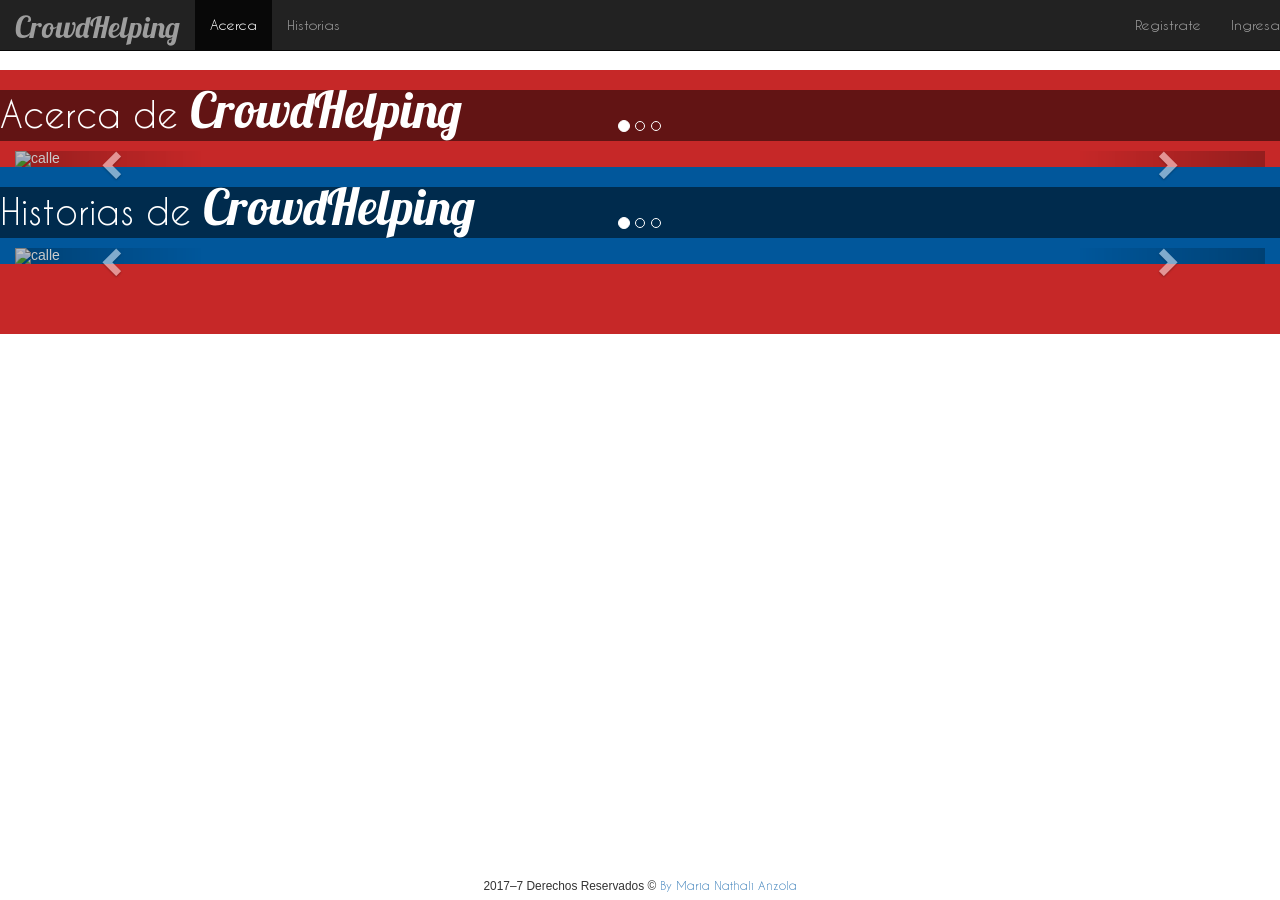
==== index.html @ 2af8190a "Landing Page e inicio de sesion" ====
<!DOCTYPE html> 
<html> 
 <head>
  <meta charset="utf-8"/> 
   <meta name="description" content="Pagina principal de red social para organizaciones sin fines de lucro"/>
 <meta name="keywords" content="redes, solidaridad, origanizaciones, social, donaciones"/>
 <title> CrowdHelping </title> 
  
 
  <link rel="stylesheet" href="css/estilos.css" />
<link rel="stylesheet" href="https://maxcdn.bootstrapcdn.com/bootstrap/3.3.7/css/bootstrap.min.css">


</head>

 <body>
  <div id="cuerpo">
  <div class ="principal">


<header>
  <div class="container">
  <nav class="navbar navbar-inverse navbar-fixed-top" role="navigation">
      <!-- El logotipo y el icono que despliega el menú se agrupan
       para mostrarlos mejor en los dispositivos móviles -->
      <div class="navbar-header">
        <button type="button" class="navbar-toggle" data-toggle="collapse" data-target=".navbar-ex1-collapse">
         <span class="sr-only">Desplegar navegación</span>
         <span class="icon-bar"></span>
         <span class="icon-bar"></span>
         <span class="icon-bar"></span>
        </button>
        <a class="navbar-brand" id="logoBarra" href="index.html">CrowdHelping</a>
      </div>

<!-- Agrupar los enlaces de navegación, los formularios y cualquier
       otro elemento que se pueda ocultar al minimizar la barra -->
   <div class="collapse navbar-collapse navbar-ex1-collapse">
   <ul class="nav navbar-nav">
    <li class="active"><a href="#acerca">Acerca</a></li>
    <li><a href="#historia">Historias</a></li>   
   </ul>

     <ul class="nav navbar-nav navbar-right">
      <li><a data-toggle="modal" data-target="#registra">Registrate</a></li>
      <li><a data-toggle="modal" data-target="#ingresa">Ingresa</a></li>
     </ul>
  </nav>
 </div>
</header>


  <section id="acerca" class="row">
   <div class="container-fluid">
   <div id="seccion-acerca">
     <h1>Acerca de <strong>CrowdHelping</strong></h1>
   </div>
   </div>
       

      <div class="container-fluid">
      <div class="col-xs-12">

        <div id="myCarousel" class="carousel slide" data-ride="carousel">
        <!-- Indicators -->
         <ol class="carousel-indicators">
           <li data-target="#myCarousel" data-slide-to="0" class="active"></li>
           <li data-target="#myCarousel" data-slide-to="1"></li>
           <li data-target="#myCarousel" data-slide-to="2"></li>
         </ol>

    <!-- Wrapper for slides -->
    <div class="carousel-inner">

      <div class="item active">
        <img src="https://www.eroski.es/wp-content/uploads/2015/11/ImagenCuadricula3_Salud.jpg" alt="calle" style="width:100%;">
        <div class="carousel-caption">
          <h3> <strong>CrowdHelping</strong></h3>
          <p>Es la plataforma de Crowdfunding o financiamiento colectivo, enfocada en propulsar proyectos de impacto social latinos y promover la generosidad en el continente Americano.</p>
        </div>
      </div>

      <div class="item">
        <img src="https://www.eroski.es/wp-content/uploads/2015/11/AppCamino_grande.jpg" alt="intercambios" style="width:100%;">
        <div class="carousel-caption">
          <h3>A traves de <strong>CrowdHelping</strong> </h3>
           <ul>
             <li>Las organizaciones sin fines de lucro recaudan fondos y le dan visibilidad a sus proyectos</li>
             <li>Las personas pueden donar a proyectos y causas que les apasiona</li>
             <li>Las fundaciones y corporaciones se pueden unir para demostrar su apoyo y multiplicar su impacto en las comunidades</li>
           </ul>
        </div>
      </div>
    
      <div class="item">
        <img src="https://ninosglobaltech.com/wp-content/uploads/2016/08/ninos-banner-1400-x-700-1.jpg" alt="camino" style="width:100%;">
        <div class="carousel-caption">
          <h3>Únete a <strong>CrowdHelping</strong></h3>
          <p>A diferencia de otras plataformas, CrowdHelping brinda el apoyo y los incentivos necesarios para que las organizaciones que participen logren llegar a su meta de recaudación</p>
          <div class="btn-group btn-group-lg">
           <button type="button" class="btn btn-default" data-toggle="modal" data-target="#ingresa">Ingresa</button>
          </div>
          <div class="btn-group btn-group-lg">
           <button type="button" class="btn btn-default" data-toggle="modal" data-target="#registra">Registrate</button>
         </div>
        </div>        
      </div>
  
    </div>

    <!-- Left and right controls -->
    <a class="left carousel-control" href="#myCarousel" data-slide="prev">
      <span class="glyphicon glyphicon-chevron-left"></span>
      <span class="sr-only">Previous</span>
    </a>
    <a class="right carousel-control" href="#myCarousel" data-slide="next">
      <span class="glyphicon glyphicon-chevron-right"></span>
      <span class="sr-only">Next</span>
    </a>
  </div>
  </div>
</div>
      

   </section>

   

   
  <section id="historia" class="row">
  

   <div class="container-fluid">
   <div id="seccion-acerca">
     <h1>Historias de <strong>CrowdHelping</strong></h1>
   </div>
   </div>
       

      <div class="container-fluid">
      
        <div class="col-xs-12">

        <div id="myCarousel" class="carousel slide" data-ride="carousel">
        <!-- Indicators -->
         <ol class="carousel-indicators">
           <li data-target="#myCarousel" data-slide-to="0" class="active"></li>
           <li data-target="#myCarousel" data-slide-to="1"></li>
           <li data-target="#myCarousel" data-slide-to="2"></li>
         </ol>

    <!-- Wrapper for slides -->
    <div class="carousel-inner">

      <div class="item active">
        <img src="https://www.shock.co/sites/default/files/content_files/2016_09/article/francois.jpg" alt="calle" style="width:100%;">
        <div class="carousel-caption">
          <h3> <strong>PCG</strong></h3>
          <p>El proyecto se logro realizar debido a la gestion para obtener fondos a traves de Crowdhelping.</p>
        </div>
      </div>

      <div class="item">
        <img src="https://ninosglobaltech.com/wp-content/uploads/2016/08/ninos-banner-1400-x-700-01.jpg" alt="intercambios" style="width:100%;">
        <div class="carousel-caption">
          <h3><strong>Global Kids</strong> </h3>
            <p>Conectar con otras fundaciones y corporaciones fue de gran ayuda para el exito del proyecto social con los niños.</p>
        </div>
      </div>
    
      <div class="item">
        <img src="http://www.eluniverso.com/sites/default/files/styles/responsive_breakpoints_theme_eluniversomovil_bigscreen_1x/public/fotos/2016/12/data11217296.jpg" alt="camino" style="width:100%;">
        <div class="carousel-caption">
          <h3><strong>Perritos</strong></h3>
          <p>Como jovenes nos unimos para ayudar a quienes no tienen voz, los perritos, y a traves de CrowdHelping esto fue posible</p>
          <div class="btn-group btn-group-lg">
           <button type="button" class="btn btn-default" data-toggle="modal" data-target="#ingresa">Ingresa</button>
          </div>
          <div class="btn-group btn-group-lg">
           <button type="button" class="btn btn-default" data-toggle="modal" data-target="#registra">Registrate</button>
         </div>
        </div>        
      </div>
  
    </div>

    <!-- Left and right controls -->
    <a class="left carousel-control" href="#myCarousel" data-slide="prev">
      <span class="glyphicon glyphicon-chevron-left"></span>
      <span class="sr-only">Previous</span>
    </a>
    <a class="right carousel-control" href="#myCarousel" data-slide="next">
      <span class="glyphicon glyphicon-chevron-right"></span>
      <span class="sr-only">Next</span>
    </a>
  

</div>
</div>
</div>
 </section>


  
<!-- Modal INGRESA-->
<div id="ingresa" class="modal fade" role="dialog">
  <div class="modal-dialog modal-sm">

    <!-- Modal content-->
    <div class="modal-content">
      <div class="modal-header">
        <button type="button" class="close" data-dismiss="modal">&times;</button>
        <h4 class="modal-title">INGRESA</h4>
      </div>
      <div class="modal-body">
         <form name="login" action="inicio.html">
           <div class="form-group">
           <div class="input-group"> <!--agrupa labels y form controls en la tag form-group para icono input-group-->
           <span class="input-group-addon"><i class="glyphicon glyphicon-user"></i></span>
            <input type="email" class="form-control" id="email" placeholder="correo@ejemplo.com" name=email>
           </div>
           </div>

          <div class="form-group">
          <div class="input-group ">
           <span class="input-group-addon"><i class="glyphicon glyphicon-lock"></i></span>
           <input type="password" class="form-control" id="ctr" placeholder="contraseña" name=ctr>
          </div>
          </div>           
           
         <span>o ingresa a traves de <a>Google</a></span>
          <div class="checkbox">
           <label><input type="checkbox"> Recuerdame</label>
          </div>
          <span>si aun no tienes una cuenta <a data-toggle="modal" data-target="#registra">Registrate AQUI</a><br></span>
          <button type="submit" class="btn btn-default" onclick="entrar()">Entrar</button>
       </form> 
      </div>
      <div class="modal-footer">
        <button type="button" class="btn btn-default" data-dismiss="modal">Cerrar</button>
      </div>
    </div>

  </div>
</div> 

  <!--fin modale-->



  
<!-- Modal REGISTRA-->
<div id="registra" class="modal fade" role="dialog">
  <div class="modal-dialog modal-sm">

    <!-- Modal content-->
    <div class="modal-content">
      <div class="modal-header">
        <button type="button" class="close" data-dismiss="modal">&times;</button>
        <h4 class="modal-title">REGISTRATE</h4>
      </div>
      <div class="modal-body">
         <form>

            <div class="form-group">
           <div class="input-group"> <!--agrupa labels y form controls en la tag form-group para icono input-group-->
           <span class="input-group-addon"><i class="glyphicon glyphicon-user"></i></span>
            <input type="name" class="form-control" id="name" placeholder="nombre">
           </div>
           </div>

           <div class="form-group">
           <div class="input-group"> <!--agrupa labels y form controls en la tag form-group para icono input-group-->
           <span class="input-group-addon"><i class="glyphicon glyphicon-user"></i></span>
            <input type="email" class="form-control" id="email" placeholder="correo@ejemplo.com">
           </div>
           </div>

          <div class="form-group">
          <div class="input-group ">
           <span class="input-group-addon"><i class="glyphicon glyphicon-lock"></i></span>
           <input type="password" class="form-control" id="ctr" placeholder="contraseña">
          </div>
          </div>           
           
          <div class="form-group">
          <div class="input-group ">
           <span class="input-group-addon"><i class="glyphicon glyphicon-lock"></i></span>
           <input type="password" class="form-control" id="ctr-confirm" placeholder="confirma contraseña">
          </div>
          </div>


         <span>o registrate a traves de <a>Google</a><br></span>
          
         
          <button type="submit" class="btn btn-default">Crear cuenta</button>
       </form> 
      </div>
      <div class="modal-footer">
        <button type="button" class="btn btn-default" data-dismiss="modal">Cerrar</button>
      </div>
    </div>

  </div>
</div> 

  <!--fin modale-->



  </div>

  <footer id="pie">
    <small>2017&#8211;7  Derechos Reservados &copy; </small>
    <small><a href="https://github.com/marnathali"> By Maria Nathali Anzola</a></small><br>
  </footer>
 </div>

 <!--JS & JQuery-->
  <script src="https://ajax.googleapis.com/ajax/libs/jquery/3.2.1/jquery.min.js"></script>
  <script src="https://maxcdn.bootstrapcdn.com/bootstrap/3.3.7/js/bootstrap.min.js"></script>
   <script src="js/login.js"></script>
 </body>

</html>
---- css/estilos.css ----
@font-face {
  font-family: "Letra";
  src: url('Lobster_1.3.otf');

font-weight: normal;
font-style: normal;
}

@font-face {
  font-family: "SegundaLetra";
  src: url('CaviarDreams.ttf');

font-weight: normal;
font-style: normal;
}


* {  
margin: 0px;
padding: 0px;
}

header, section, footer, aside, nav, article, figure, figcaption,
hgroup{
display: block;
}

body {
background:#c62828;
padding-top: 70px;
text-align: center;

}

#cuerpo {
background:#c62828;
width: auto;
margin: 0px auto;
text-align: left;
position: relative;
}





#logo a{  
display: inline-block;
float: left;
  }

#pie 
{

clear: both;
text-align: center;
padding: 5px;
position:fixed;
 background:white;
  left:0px;
  bottom:0px;
  height:30px;
  width:100%;

}

.principal{padding-bottom: 70px;}



#logoBarra{font: normal 30px Letra;}



.carousel-caption * strong {
font: normal 50px Letra;

}

h1 strong {font: 50px Letra;
color: white;}


#seccion-acerca{
background: rgba(0, 0, 0, 0.5);
color: white;
font-family:"SegundaLetra";}

.carousel-caption{
font: normal 20px SegundaLetra;
background: rgba(0, 0, 0, 0.5);
}

.modal-content, a, figcaption{font-family: "SegundaLetra";}

#acerca{padding-top: 0px;
background:#c62828;
color:#fff;
}

#historia{padding-top: 0px;
background: #01579b ;
color:#fff;
}
.navbar{padding-bottom: 0px;}


aside{
background: #01579b;
color: white;
padding-left: 5px;
float: right;
}


#eventos{

background:  #ff6f00;
}


a{color:  #cfe0ed;}


figcaption {
color:white;
  caption-side: top;
background: rgba(0, 0, 0, 0.5);
}
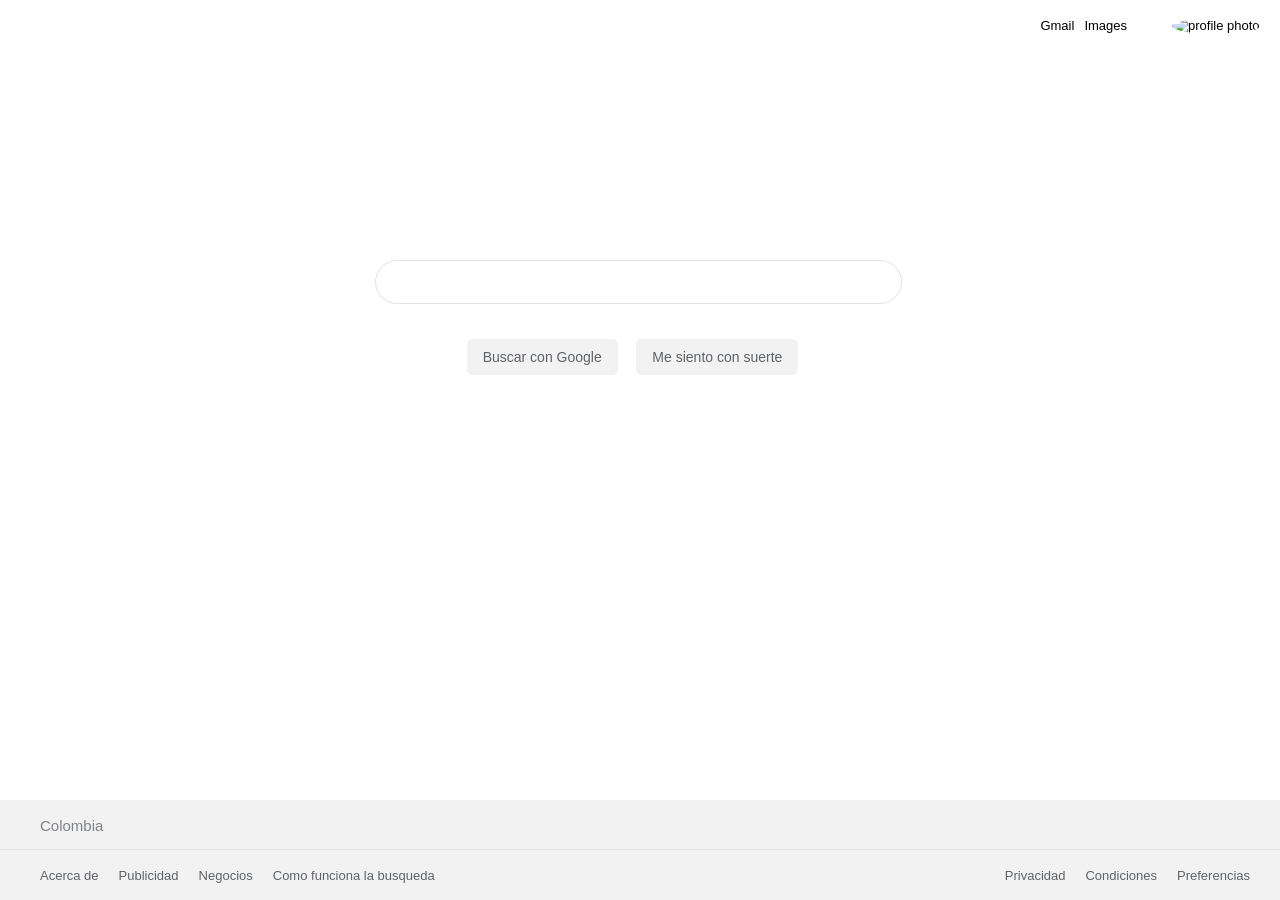
==== commit 974484ee: "NEW: html && css practice" ====
--- a/index.html
+++ b/index.html
@@ -1,326 +1,79 @@
-<!DOCTYPE html> 
-<html> 
- <head>
-  <meta charset="utf-8"/> 
-   <meta name="description" content="Pagina principal de red social para organizaciones sin fines de lucro"/>
- <meta name="keywords" content="redes, solidaridad, origanizaciones, social, donaciones"/>
- <title> CrowdHelping </title> 
-  
- 
-  <link rel="stylesheet" href="css/estilos.css" />
-<link rel="stylesheet" href="https://maxcdn.bootstrapcdn.com/bootstrap/3.3.7/css/bootstrap.min.css">
-
-
+<!DOCTYPE html>
+<html lang="en">
+<head>
+    <meta charset="UTF-8">
+    <meta http-equiv="X-UA-Compatible" content="IE=edge">
+    <meta name="viewport" content="width=device-width, initial-scale=1.0">
+    <link rel="stylesheet" href="./css/main.css">
+    <link rel="shortcut icon" href="https://cdn4.iconfinder.com/data/icons/new-google-logo-2015/400/new-google-favicon-512.png" type="image/x-icon">
+    <title>Google Clone</title>
 </head>
-
- <body>
-  <div id="cuerpo">
-  <div class ="principal">
-
-
-<header>
-  <div class="container">
-  <nav class="navbar navbar-inverse navbar-fixed-top" role="navigation">
-      <!-- El logotipo y el icono que despliega el menú se agrupan
-       para mostrarlos mejor en los dispositivos móviles -->
-      <div class="navbar-header">
-        <button type="button" class="navbar-toggle" data-toggle="collapse" data-target=".navbar-ex1-collapse">
-         <span class="sr-only">Desplegar navegación</span>
-         <span class="icon-bar"></span>
-         <span class="icon-bar"></span>
-         <span class="icon-bar"></span>
-        </button>
-        <a class="navbar-brand" id="logoBarra" href="index.html">CrowdHelping</a>
-      </div>
-
-<!-- Agrupar los enlaces de navegación, los formularios y cualquier
-       otro elemento que se pueda ocultar al minimizar la barra -->
-   <div class="collapse navbar-collapse navbar-ex1-collapse">
-   <ul class="nav navbar-nav">
-    <li class="active"><a href="#acerca">Acerca</a></li>
-    <li><a href="#historia">Historias</a></li>   
-   </ul>
-
-     <ul class="nav navbar-nav navbar-right">
-      <li><a data-toggle="modal" data-target="#registra">Registrate</a></li>
-      <li><a data-toggle="modal" data-target="#ingresa">Ingresa</a></li>
-     </ul>
-  </nav>
- </div>
-</header>
-
-
-  <section id="acerca" class="row">
-   <div class="container-fluid">
-   <div id="seccion-acerca">
-     <h1>Acerca de <strong>CrowdHelping</strong></h1>
-   </div>
-   </div>
-       
-
-      <div class="container-fluid">
-      <div class="col-xs-12">
-
-        <div id="myCarousel" class="carousel slide" data-ride="carousel">
-        <!-- Indicators -->
-         <ol class="carousel-indicators">
-           <li data-target="#myCarousel" data-slide-to="0" class="active"></li>
-           <li data-target="#myCarousel" data-slide-to="1"></li>
-           <li data-target="#myCarousel" data-slide-to="2"></li>
-         </ol>
-
-    <!-- Wrapper for slides -->
-    <div class="carousel-inner">
-
-      <div class="item active">
-        <img src="https://www.eroski.es/wp-content/uploads/2015/11/ImagenCuadricula3_Salud.jpg" alt="calle" style="width:100%;">
-        <div class="carousel-caption">
-          <h3> <strong>CrowdHelping</strong></h3>
-          <p>Es la plataforma de Crowdfunding o financiamiento colectivo, enfocada en propulsar proyectos de impacto social latinos y promover la generosidad en el continente Americano.</p>
-        </div>
-      </div>
-
-      <div class="item">
-        <img src="https://www.eroski.es/wp-content/uploads/2015/11/AppCamino_grande.jpg" alt="intercambios" style="width:100%;">
-        <div class="carousel-caption">
-          <h3>A traves de <strong>CrowdHelping</strong> </h3>
-           <ul>
-             <li>Las organizaciones sin fines de lucro recaudan fondos y le dan visibilidad a sus proyectos</li>
-             <li>Las personas pueden donar a proyectos y causas que les apasiona</li>
-             <li>Las fundaciones y corporaciones se pueden unir para demostrar su apoyo y multiplicar su impacto en las comunidades</li>
-           </ul>
-        </div>
-      </div>
+<body>
+    <header>
+        <nav>
+                <ul class="nav-right-section">
+                    <li>
+                        <a href="#">Gmail</a>
+                    </li>
+                    <li>
+                        <a href="#">Images</a>
+                    </li>
+                    <li class="menu-icon">
+                        <a href="#"></a>
+                    </li>
+                    <li>
+                        <a href="#">
+                            <img src="https://lh3.googleusercontent.com/ogw/ADea4I5b2aekdhSoJUpf8C9RrufQ5j26XFkFKLkiDRfkwQ=s32-c-mo" alt="profile photo">
+                        </a>
+                    </li>
+                </ul>
+        </nav>
+    </header>
+    <main>
+        <section class="main-logo">
+            <img src="//lh3.googleusercontent.com/WDiCN0jYNq_OfzjMwu07XJ9KWOa5AuMxeojLCgTrjCeAtBNd1AKAglIrJBNHbynsFY2HCE-gtOZQVrpN0eG7thFmydfv0STKREJhWaeklg=s660" alt="">
+        </section>
+        <section class="main-input">
+            <div class="main-input-container">
+                <span class="search-icon">
+                </span>
+                <input type="text">
+                <a class="micro-icon" href=""></a>
+            </div>
+        </section>
+        <section class="main-buttons">
+            <div>
+                <button>Buscar con  Google</button>
+            </div>
+            <div>
+                <button>Me siento con suerte</button>
+            </div>
+        </section>
+    </main>
+    <div class="country">
+       <span>Colombia</span>
+    </div>
+    <footer>
+            <ul class="footer-left">
+                <li>
+                    <a href="">Acerca de</a>
+                </li>
+                <li>
+                    <a href="">Publicidad</a>
+                </li>
+                <li>
+                    <a href="">Negocios</a>
+                </li>
+                <li>
+                    <a href="">Como funciona la busqueda</a>
+                </li>
+            </ul>
+            <ul class="footer-right">
+                <li><a href=""></a>Privacidad</li>
+                <li><a href=""></a>Condiciones</li>
+                <li><a href=""></a>Preferencias</li>
+            </ul>
+    </footer>
     
-      <div class="item">
-        <img src="https://ninosglobaltech.com/wp-content/uploads/2016/08/ninos-banner-1400-x-700-1.jpg" alt="camino" style="width:100%;">
-        <div class="carousel-caption">
-          <h3>Únete a <strong>CrowdHelping</strong></h3>
-          <p>A diferencia de otras plataformas, CrowdHelping brinda el apoyo y los incentivos necesarios para que las organizaciones que participen logren llegar a su meta de recaudación</p>
-          <div class="btn-group btn-group-lg">
-           <button type="button" class="btn btn-default" data-toggle="modal" data-target="#ingresa">Ingresa</button>
-          </div>
-          <div class="btn-group btn-group-lg">
-           <button type="button" class="btn btn-default" data-toggle="modal" data-target="#registra">Registrate</button>
-         </div>
-        </div>        
-      </div>
-  
-    </div>
-
-    <!-- Left and right controls -->
-    <a class="left carousel-control" href="#myCarousel" data-slide="prev">
-      <span class="glyphicon glyphicon-chevron-left"></span>
-      <span class="sr-only">Previous</span>
-    </a>
-    <a class="right carousel-control" href="#myCarousel" data-slide="next">
-      <span class="glyphicon glyphicon-chevron-right"></span>
-      <span class="sr-only">Next</span>
-    </a>
-  </div>
-  </div>
-</div>
-      
-
-   </section>
-
-   
-
-   
-  <section id="historia" class="row">
-  
-
-   <div class="container-fluid">
-   <div id="seccion-acerca">
-     <h1>Historias de <strong>CrowdHelping</strong></h1>
-   </div>
-   </div>
-       
-
-      <div class="container-fluid">
-      
-        <div class="col-xs-12">
-
-        <div id="myCarousel" class="carousel slide" data-ride="carousel">
-        <!-- Indicators -->
-         <ol class="carousel-indicators">
-           <li data-target="#myCarousel" data-slide-to="0" class="active"></li>
-           <li data-target="#myCarousel" data-slide-to="1"></li>
-           <li data-target="#myCarousel" data-slide-to="2"></li>
-         </ol>
-
-    <!-- Wrapper for slides -->
-    <div class="carousel-inner">
-
-      <div class="item active">
-        <img src="https://www.shock.co/sites/default/files/content_files/2016_09/article/francois.jpg" alt="calle" style="width:100%;">
-        <div class="carousel-caption">
-          <h3> <strong>PCG</strong></h3>
-          <p>El proyecto se logro realizar debido a la gestion para obtener fondos a traves de Crowdhelping.</p>
-        </div>
-      </div>
-
-      <div class="item">
-        <img src="https://ninosglobaltech.com/wp-content/uploads/2016/08/ninos-banner-1400-x-700-01.jpg" alt="intercambios" style="width:100%;">
-        <div class="carousel-caption">
-          <h3><strong>Global Kids</strong> </h3>
-            <p>Conectar con otras fundaciones y corporaciones fue de gran ayuda para el exito del proyecto social con los niños.</p>
-        </div>
-      </div>
-    
-      <div class="item">
-        <img src="http://www.eluniverso.com/sites/default/files/styles/responsive_breakpoints_theme_eluniversomovil_bigscreen_1x/public/fotos/2016/12/data11217296.jpg" alt="camino" style="width:100%;">
-        <div class="carousel-caption">
-          <h3><strong>Perritos</strong></h3>
-          <p>Como jovenes nos unimos para ayudar a quienes no tienen voz, los perritos, y a traves de CrowdHelping esto fue posible</p>
-          <div class="btn-group btn-group-lg">
-           <button type="button" class="btn btn-default" data-toggle="modal" data-target="#ingresa">Ingresa</button>
-          </div>
-          <div class="btn-group btn-group-lg">
-           <button type="button" class="btn btn-default" data-toggle="modal" data-target="#registra">Registrate</button>
-         </div>
-        </div>        
-      </div>
-  
-    </div>
-
-    <!-- Left and right controls -->
-    <a class="left carousel-control" href="#myCarousel" data-slide="prev">
-      <span class="glyphicon glyphicon-chevron-left"></span>
-      <span class="sr-only">Previous</span>
-    </a>
-    <a class="right carousel-control" href="#myCarousel" data-slide="next">
-      <span class="glyphicon glyphicon-chevron-right"></span>
-      <span class="sr-only">Next</span>
-    </a>
-  
-
-</div>
-</div>
-</div>
- </section>
-
-
-  
-<!-- Modal INGRESA-->
-<div id="ingresa" class="modal fade" role="dialog">
-  <div class="modal-dialog modal-sm">
-
-    <!-- Modal content-->
-    <div class="modal-content">
-      <div class="modal-header">
-        <button type="button" class="close" data-dismiss="modal">&times;</button>
-        <h4 class="modal-title">INGRESA</h4>
-      </div>
-      <div class="modal-body">
-         <form name="login" action="inicio.html">
-           <div class="form-group">
-           <div class="input-group"> <!--agrupa labels y form controls en la tag form-group para icono input-group-->
-           <span class="input-group-addon"><i class="glyphicon glyphicon-user"></i></span>
-            <input type="email" class="form-control" id="email" placeholder="correo@ejemplo.com" name=email>
-           </div>
-           </div>
-
-          <div class="form-group">
-          <div class="input-group ">
-           <span class="input-group-addon"><i class="glyphicon glyphicon-lock"></i></span>
-           <input type="password" class="form-control" id="ctr" placeholder="contraseña" name=ctr>
-          </div>
-          </div>           
-           
-         <span>o ingresa a traves de <a>Google</a></span>
-          <div class="checkbox">
-           <label><input type="checkbox"> Recuerdame</label>
-          </div>
-          <span>si aun no tienes una cuenta <a data-toggle="modal" data-target="#registra">Registrate AQUI</a><br></span>
-          <button type="submit" class="btn btn-default" onclick="entrar()">Entrar</button>
-       </form> 
-      </div>
-      <div class="modal-footer">
-        <button type="button" class="btn btn-default" data-dismiss="modal">Cerrar</button>
-      </div>
-    </div>
-
-  </div>
-</div> 
-
-  <!--fin modale-->
-
-
-
-  
-<!-- Modal REGISTRA-->
-<div id="registra" class="modal fade" role="dialog">
-  <div class="modal-dialog modal-sm">
-
-    <!-- Modal content-->
-    <div class="modal-content">
-      <div class="modal-header">
-        <button type="button" class="close" data-dismiss="modal">&times;</button>
-        <h4 class="modal-title">REGISTRATE</h4>
-      </div>
-      <div class="modal-body">
-         <form>
-
-            <div class="form-group">
-           <div class="input-group"> <!--agrupa labels y form controls en la tag form-group para icono input-group-->
-           <span class="input-group-addon"><i class="glyphicon glyphicon-user"></i></span>
-            <input type="name" class="form-control" id="name" placeholder="nombre">
-           </div>
-           </div>
-
-           <div class="form-group">
-           <div class="input-group"> <!--agrupa labels y form controls en la tag form-group para icono input-group-->
-           <span class="input-group-addon"><i class="glyphicon glyphicon-user"></i></span>
-            <input type="email" class="form-control" id="email" placeholder="correo@ejemplo.com">
-           </div>
-           </div>
-
-          <div class="form-group">
-          <div class="input-group ">
-           <span class="input-group-addon"><i class="glyphicon glyphicon-lock"></i></span>
-           <input type="password" class="form-control" id="ctr" placeholder="contraseña">
-          </div>
-          </div>           
-           
-          <div class="form-group">
-          <div class="input-group ">
-           <span class="input-group-addon"><i class="glyphicon glyphicon-lock"></i></span>
-           <input type="password" class="form-control" id="ctr-confirm" placeholder="confirma contraseña">
-          </div>
-          </div>
-
-
-         <span>o registrate a traves de <a>Google</a><br></span>
-          
-         
-          <button type="submit" class="btn btn-default">Crear cuenta</button>
-       </form> 
-      </div>
-      <div class="modal-footer">
-        <button type="button" class="btn btn-default" data-dismiss="modal">Cerrar</button>
-      </div>
-    </div>
-
-  </div>
-</div> 
-
-  <!--fin modale-->
-
-
-
-  </div>
-
-  <footer id="pie">
-    <small>2017&#8211;7  Derechos Reservados &copy; </small>
-    <small><a href="https://github.com/marnathali"> By Maria Nathali Anzola</a></small><br>
-  </footer>
- </div>
-
- <!--JS & JQuery-->
-  <script src="https://ajax.googleapis.com/ajax/libs/jquery/3.2.1/jquery.min.js"></script>
-  <script src="https://maxcdn.bootstrapcdn.com/bootstrap/3.3.7/js/bootstrap.min.js"></script>
-   <script src="js/login.js"></script>
- </body>
-
-</html> +</body>
+</html>
--- a/css/main.css
+++ b/css/main.css
@@ -0,0 +1,200 @@
+    /* * {
+    margin: 0;
+    padding: 0;
+    } */
+
+body {
+    margin: 0;
+    padding: 0;
+    font-size: 13px;
+    font-family: Arial, Helvetica, sans-serif;
+}
+
+a {
+    text-decoration: none;
+    cursor: pointer;
+}
+
+header {
+    width: 100%;
+    height: 60px;
+}
+
+header nav {
+    display: flex;
+    justify-content: flex-end;
+}
+
+header nav .nav-right-section {
+    display: flex;
+    width: 250px;
+    height: auto;
+    list-style: none;
+    justify-content: center;
+    align-items: center;
+}
+
+nav .nav-right-section a {
+    margin-right: 10px;
+    color: #000000;
+}
+nav .nav-right-section a:hover {
+    text-decoration: underline;
+}
+
+nav .nav-right-section .menu-icon {
+    background-image: url('https://static.thenounproject.com/png/756729-200.png');
+    background-repeat: no-repeat;
+    background-position: center;
+    background-size: contain;
+    width: 25px;
+    height: 25px;
+}
+
+nav .nav-right-section img {
+    border-radius: 50%;
+    margin-left: 10px;
+}
+
+main {
+    margin-top: 150px;
+    text-align: center;   
+}
+
+main .main-logo {
+    width: 530px;
+    margin: 0 auto;
+    margin-bottom: 35px;
+}
+
+main .main-logo img {
+    width: 300px;
+}
+
+main .main-input {
+    width: 530px;
+    margin: 0 auto;
+    margin-bottom: 35px;
+}
+
+main .main-input-container {
+    width: 525px;
+    border-radius: 100px;
+    border: 1px solid #dfe1e5;
+    display: flex;
+    justify-content: center;
+    align-items: center;
+}
+
+main .main-input input {
+    width: 450px;
+    height: 40px;
+    border: none;
+    outline: none;
+}
+
+main .main-input-container:hover {
+    box-shadow: 0 1px 6px #20212447;
+    border-color: #df1e5000;
+}
+
+main .main-input .search-icon {
+    background-image: url('https://upload.wikimedia.org/wikipedia/commons/thumb/7/7e/Vector_search_icon.svg/945px-Vector_search_icon.svg.png');
+    background-repeat: no-repeat;
+    background-position: center;
+    background-size: contain;
+    width: 18px;
+    height: 18px;
+}
+
+main .main-input .micro-icon {
+    cursor: pointer;
+    background-image: url('https://upload.wikimedia.org/wikipedia/commons/thumb/e/e8/Google_mic.svg/716px-Google_mic.svg.png');
+    background-repeat: no-repeat;
+    background-position: center;
+    background-size: contain;
+    width: 18px;
+    height: 18px;
+}
+
+main .main-buttons {
+    width: 530px;
+    margin: 0 auto;
+}
+
+main .main-buttons div {
+    display: inline-block;
+}
+
+main .main-buttons button {
+    height: 36px;
+    background-color: #f2f2f2;
+    border: 1px solid #f2f2f2;
+    font-size: 14px;
+    color: #5f6368;
+    border-radius:  5px;
+    padding: 0 15px;
+    margin-right: 15px;
+}
+
+main .main-buttons button:hover {
+    border: 1px solid #c6c6c6;
+    box-shadow: 0 1px 1px rgba(0,0,0,0.1);
+    color: #222;
+    background-color: #f8f8f8;
+    cursor: pointer;
+}
+
+footer {
+    width: 100%;
+    height: 50px;
+    position: absolute;
+    bottom: 0;
+    display: grid;
+    grid-template-columns: 1fr 1fr;
+    align-items: center;
+    font-size: 13px;
+    background-color: #f2f2f2;
+    border-top: 1px solid #e4e4e4;
+}
+
+footer ul {
+    margin: 10px;
+    list-style: none;
+    display: flex;
+    padding-left: 0;
+}
+
+footer .footer-left {
+    justify-self: left;
+    margin-left: 30px;
+}
+
+footer .footer-right {
+    justify-self: right;
+    color: #5f6368;
+    margin-right: 30px;
+}
+
+footer ul li a {
+    margin: 10px;
+    color: #5f6368;
+}
+
+.country {
+    width: 100%;
+    height: 50px;
+    position: absolute;
+    bottom: 50px;
+    display: flex;
+    /* grid-template-columns: 1fr 1fr; */
+    align-items: center;
+    font-size: 15px;
+    background-color: #f2f2f2;
+    justify-content: flex-start;
+}
+
+.country span {
+    margin-left: 40px;
+    color: #808386;
+}
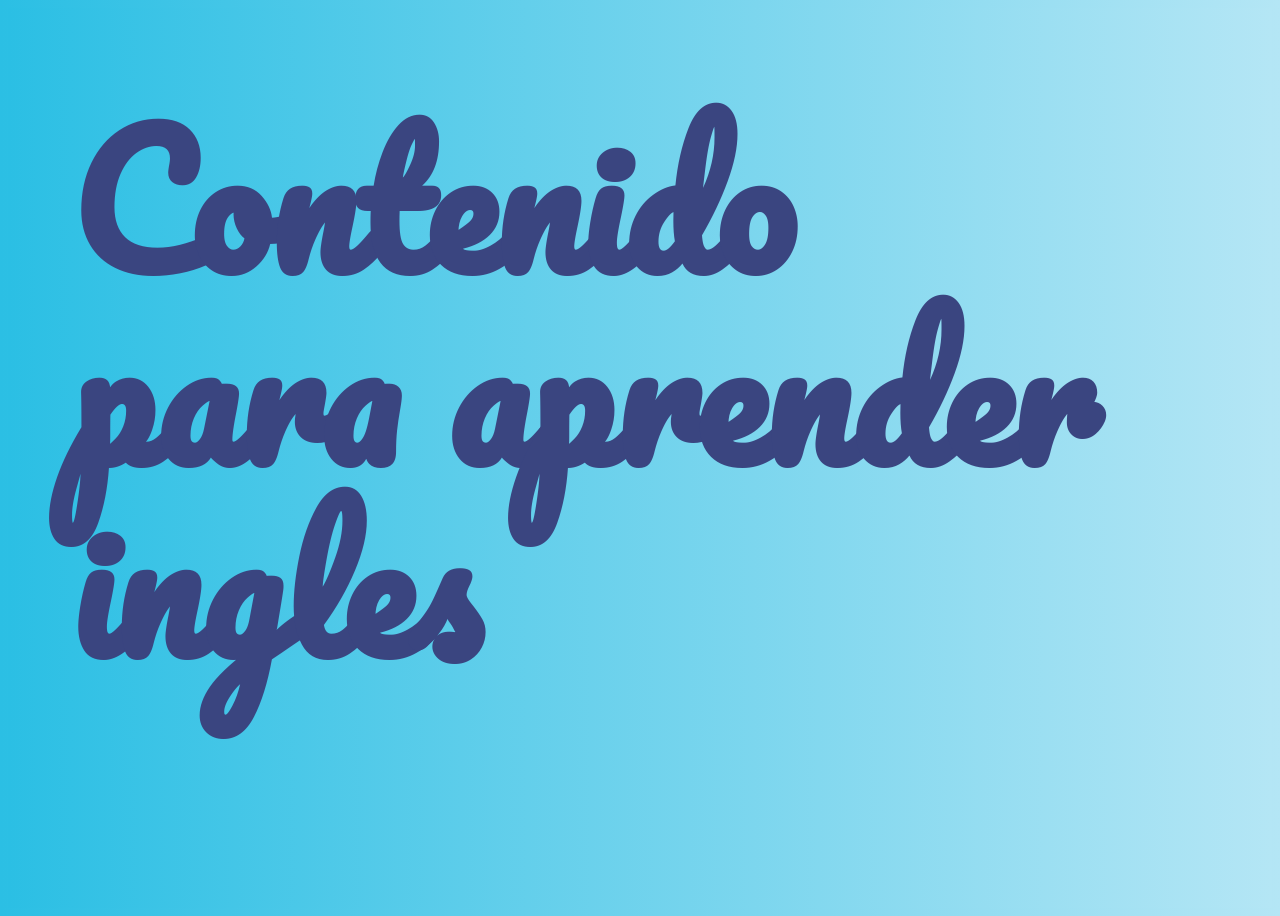
==== commit 309f1c9e: "NEW: other page style from other projet" ====
--- a/index.html
+++ b/index.html
@@ -1,79 +1,351 @@
 <!DOCTYPE html>
 <html lang="en">
+
 <head>
-    <meta charset="UTF-8">
-    <meta http-equiv="X-UA-Compatible" content="IE=edge">
-    <meta name="viewport" content="width=device-width, initial-scale=1.0">
-    <link rel="stylesheet" href="./css/main.css">
-    <link rel="shortcut icon" href="https://cdn4.iconfinder.com/data/icons/new-google-logo-2015/400/new-google-favicon-512.png" type="image/x-icon">
-    <title>Google Clone</title>
+  <meta charset="UTF-8">
+  <meta name="viewport" content="width=device-width, initial-scale=1.0">
+  <meta http-equiv="X-UA-Compatible" content="ie=edge">
+  <title>Contenido para aprender ingles</title>
+  <link rel="preconnect" href="https://fonts.googleapis.com">
+  <link rel="preconnect" href="https://fonts.gstatic.com" crossorigin>
+  <link href="https://fonts.googleapis.com/css2?family=Pacifico&display=swap" rel="stylesheet">
+  <link href="https://fonts.googleapis.com/css2?family=Reenie+Beanie&display=swap" rel="stylesheet">
 </head>
+
 <body>
-    <header>
-        <nav>
-                <ul class="nav-right-section">
-                    <li>
-                        <a href="#">Gmail</a>
-                    </li>
-                    <li>
-                        <a href="#">Images</a>
-                    </li>
-                    <li class="menu-icon">
-                        <a href="#"></a>
-                    </li>
-                    <li>
-                        <a href="#">
-                            <img src="https://lh3.googleusercontent.com/ogw/ADea4I5b2aekdhSoJUpf8C9RrufQ5j26XFkFKLkiDRfkwQ=s32-c-mo" alt="profile photo">
-                        </a>
-                    </li>
-                </ul>
-        </nav>
-    </header>
-    <main>
-        <section class="main-logo">
-            <img src="//lh3.googleusercontent.com/WDiCN0jYNq_OfzjMwu07XJ9KWOa5AuMxeojLCgTrjCeAtBNd1AKAglIrJBNHbynsFY2HCE-gtOZQVrpN0eG7thFmydfv0STKREJhWaeklg=s660" alt="">
-        </section>
-        <section class="main-input">
-            <div class="main-input-container">
-                <span class="search-icon">
-                </span>
-                <input type="text">
-                <a class="micro-icon" href=""></a>
-            </div>
-        </section>
-        <section class="main-buttons">
-            <div>
-                <button>Buscar con  Google</button>
-            </div>
-            <div>
-                <button>Me siento con suerte</button>
-            </div>
-        </section>
-    </main>
-    <div class="country">
-       <span>Colombia</span>
+  <main class="home-main">
+    <div class="contenedor">
+      <section class="item hero">
+        <div class="info">
+          <h1 class="info-title pacifico-regular">Contenido para aprender ingles</h1>
+        </div>
+      </section>
+      <section class="item items">
+        <h2 class="items-title pacifico-regular">Paginas web</h2>
+        <ul>
+          <li>
+            <a target="_blank" href="https://www.curso-ingles.com/">
+              <h5>Curso ingles</h5>
+              <p>Curso muy completo, incluye prácticas de cada unidad, evaluación del nivel de inglés.</p>
+            </a>
+          </li>
+          <li>
+            <a target="_blank" href="https://en.islcollective.com/english-esl-video-lessons">
+              <h5>ISL Collective</h5>
+              <p>Incluye diversos tipos de materiales como videos, presentaciones, plantillas creados por la comunidad.</p>
+            </a>
+          </li>
+          <li>
+            <a target="_blank" href="https://learnenglishteens.britishcouncil.org/vocabulary/a1-a2-vocabulary">
+              <h5>British Council</h5>
+              <p>diferentes secciones de vocabulario, ejercicios, de ingles britanico</p>
+            </a>
+          </li>
+          <li>
+            <a target="_blank" href="https://writeandimprove.com/workbooks#/wi-workbooks">
+              <h5>Write and Improve</h5>
+              <p>Escribe un texto dado un tema, y te muestra el resultado de lo que escribiste</p>
+            </a>
+          </li>
+        </ul>
+        <ul>
+          <li>
+            <a target="_blank" href="https://speakandimprove.com/">
+              <h5>Speak and Improve</h5>
+              <p>Practica tu speaking con este proyecto de la universidad de Cambridge</p>
+            </a>
+          </li>
+          <li>
+            <a target="_blank" href="https://eslvideo.com/quizzes.php">
+              <h5>ESL video</h5>
+              <p>Ideal para practicar el listening, responde un quiz del video visto</p>
+            </a>
+          </li>
+        </ul>
+      </section>
+      <section class="item menu">
+        <h2 class="items-title pacifico-regular">Canales de Youtube</h2>
+        <ul>
+          <li>
+            <a target="_blank" href="https://www.youtube.com/@EnglishwithLucy">
+              <h5>English with Lucy</h5>
+            </a>
+          </li>
+          <li>
+            <a target="_blank" href="https://www.youtube.com/@superholly">
+              <h5>Super holly</h5>
+            </a>
+          </li>
+          <li>
+            <a target="_blank" href="https://www.youtube.com/@AmigosIngleses">
+              <h5>Amigos Ingleses</h5>
+            </a>
+          </li>
+        </ul>
+      </section>
     </div>
-    <footer>
-            <ul class="footer-left">
-                <li>
-                    <a href="">Acerca de</a>
-                </li>
-                <li>
-                    <a href="">Publicidad</a>
-                </li>
-                <li>
-                    <a href="">Negocios</a>
-                </li>
-                <li>
-                    <a href="">Como funciona la busqueda</a>
-                </li>
-            </ul>
-            <ul class="footer-right">
-                <li><a href=""></a>Privacidad</li>
-                <li><a href=""></a>Condiciones</li>
-                <li><a href=""></a>Preferencias</li>
-            </ul>
-    </footer>
-    
+
+  </main>
 </body>
+<script>
+  document.addEventListener('DOMContentLoaded', function () {
+    var container = document.querySelector('.contenedor');
+    container.addEventListener('wheel', function (e) {
+      // Verifica si el desplazamiento es horizontal
+      if (e.deltaX <= 0) {
+        // Impide el comportamiento predeterminado para evitar el desplazamiento vertical
+        e.preventDefault();
+        // Desplaza horizontalmente
+        container.scrollLeft += e.deltaY;
+      }
+    });
+  });
+
+</script>
+<style>
+  main {
+    max-width: 1200px;
+    /*margin: 0 auto;*/
+  }
+
+  * {
+    font-family: 'Roboto', sans-serif;
+  }
+
+
+  body,
+  html {
+    overflow-x: hidden;
+    /* Para ocultar el scroll vertical */
+    background: #2bbfe4;
+    /* Old browsers */
+    background: -moz-linear-gradient(left, #2bbfe4 0%, #b4e6f5 100%);
+    /* FF3.6-15 */
+    background: -webkit-linear-gradient(left, #2bbfe4 0%, #b4e6f5 100%);
+    /* Chrome10-25,Safari5.1-6 */
+    background: linear-gradient(to right, #2bbfe4 0%, #b4e6f5 100%);
+    /* W3C, IE10+, FF16+, Chrome26+, Opera12+, Safari7+ */
+    filter: progid:DXImageTransform.Microsoft.gradient(startColorstr='#2bbfe4', endColorstr='#b4e6f5', GradientType=1);
+    /* IE6-9 */
+  }
+
+  .pacifico-regular {
+    font-family: "Pacifico", cursive;
+    font-weight: 400;
+    font-style: normal;
+  }
+
+
+  h1,
+  h2, h5 {
+    color: #3a4580;
+    padding-top: 0px;
+    margin-top: 0px;
+    margin-bottom: 0.2rem;
+  }
+
+  p {
+    margin: 0px;
+    font-size: smaller;
+  }
+
+  .contenedor {
+    display: grid;
+    grid-template-rows: 200px;
+    grid-auto-columns: repeat(3, 200px);
+    grid-auto-flow: column;
+    row-gap: 20px;
+    column-gap: 20px;
+
+    width: 100vw;
+    /* 100% del ancho de la ventana del navegador */
+    height: 100vh;
+    /* 100% de la altura de la ventana del navegador */
+    /* Evita que los elementos se dividan en varias líneas */
+    overflow-x: hidden;
+    /* Permitir desplazamiento horizontal */
+    overflow-y: hidden;
+    /* Ocultar el scroll vertical */
+  }
+
+  .contenedor .item {
+    font-size: 2rem;
+    width: 90vw;
+    /* 100% del ancho de la ventana del navegador */
+    height: 88vh;
+  }
+
+  .hero {
+    display: grid;
+    grid-template-columns: minmax(300px, 2fr);
+    grid-auto-rows: 550px;
+  }
+
+ 
+
+  .info {
+    align-self: center;
+    padding-left: 40px;
+  }
+
+  .info-title {
+    font-size: 11rem;
+    font-weight: bolder;
+    margin-top: 20%;
+    margin-left: 2%;
+    line-height: 12rem;
+  }
+
+  .info-subtitle {
+    color: #333;
+    font-size: 1rem;
+    margin-bottom: 24px;
+    line-height: 1.3;
+  }
+
+
+
+  .items {
+    color: #333;
+    padding: 25px;
+  }
+
+  .items-title {
+    font-weight: bold;
+    text-align: center;
+    font-size: 5rem;
+    margin: 0px;
+  }
+
+  .items-grid {
+    display: grid;
+    grid-template-columns: repeat(auto-fit, minmax(75px, 210px));
+    grid-auto-rows: 1fr;
+    gap: 25px;
+    justify-content: center;
+  }
+
+  .items-item {
+    width: 100%;
+    height: 100%;
+    object-fit: cover;
+    background-color: #c6f978;
+    border-radius: 22px;
+    border: 3px solid #f7f7f7;
+  }
+
+  .items-item a {
+    text-decoration: none;
+    padding: 5px;
+  }
+
+  .items-item__big {
+    grid-area: 1/1/3/3;
+  }
+
+  .menu {
+    margin-bottom: 200px;
+    color: #333;
+  }
+
+  .menu-title {
+    font-size: 2rem;
+    font-weight: bolder;
+    text-align: center;
+    margin-bottom: 50px;
+  }
+
+  .menu-grid {
+    display: grid;
+    justify-content: center;
+    gap: 25px;
+    grid-template-columns: repeat(auto-fit, 150px);
+  }
+
+  .menu-grid-item {
+    background-color: coral;
+    padding: 5px;
+    border-top-left-radius: 40px;
+  }
+
+  .menu-grid-item img {
+    width: 100%;
+    height: 100%;
+    object-fit: contain;
+  }
+
+  @media screen and (max-width: 768px) {
+    .hero {
+      grid-template-columns: minmax(300px, 500px);
+      justify-content: center;
+    }
+
+    .items-grid {
+      grid-template-columns: repeat(auto-fit, minmax(75px, 100px));
+    }
+  }
+
+  p,
+  a {
+    font-family: 'Reenie Beanie';
+  }
+
+  ul,
+  li {
+    list-style: none;
+  }
+
+  ul {
+    display: flex;
+    flex-wrap: wrap;
+    justify-content: center;
+  }
+
+  ul li {
+    margin: 1em;
+  }
+
+  ul li:nth-child(5n) a {
+    transform: rotate(5deg);
+    position: relative;
+    top: -10px;
+  }
+
+  ul li a {
+    text-decoration: none;
+    color: #000;
+    background: #ffc;
+    display: block;
+    height: 6em;
+    width: 6em;
+    padding: 1em;
+    box-shadow: 5px 5px 7px rgba(33, 33, 33, .7);
+    transition: transform .15s linear;
+    transform: rotate(-6deg);
+  }
+
+  ul li:nth-child(even) a {
+    position: relative;
+    top: 5px;
+    background: #cfc;
+    transform: rotate(4deg);
+  }
+
+  ul li:nth-child(3n) a {
+    position: relative;
+    top: -5px;
+    background: #ccf;
+    transform: rotate(-3deg);
+  }
+
+  ul li a:hover,
+  ul li a:focus {
+    box-shadow: 10px 10px 7px rgba(0, 0, 0, .7);
+    transform: scale(1.25);
+    position: relative;
+    z-index: 5;
+  }
+
+</style>
+
 </html>
